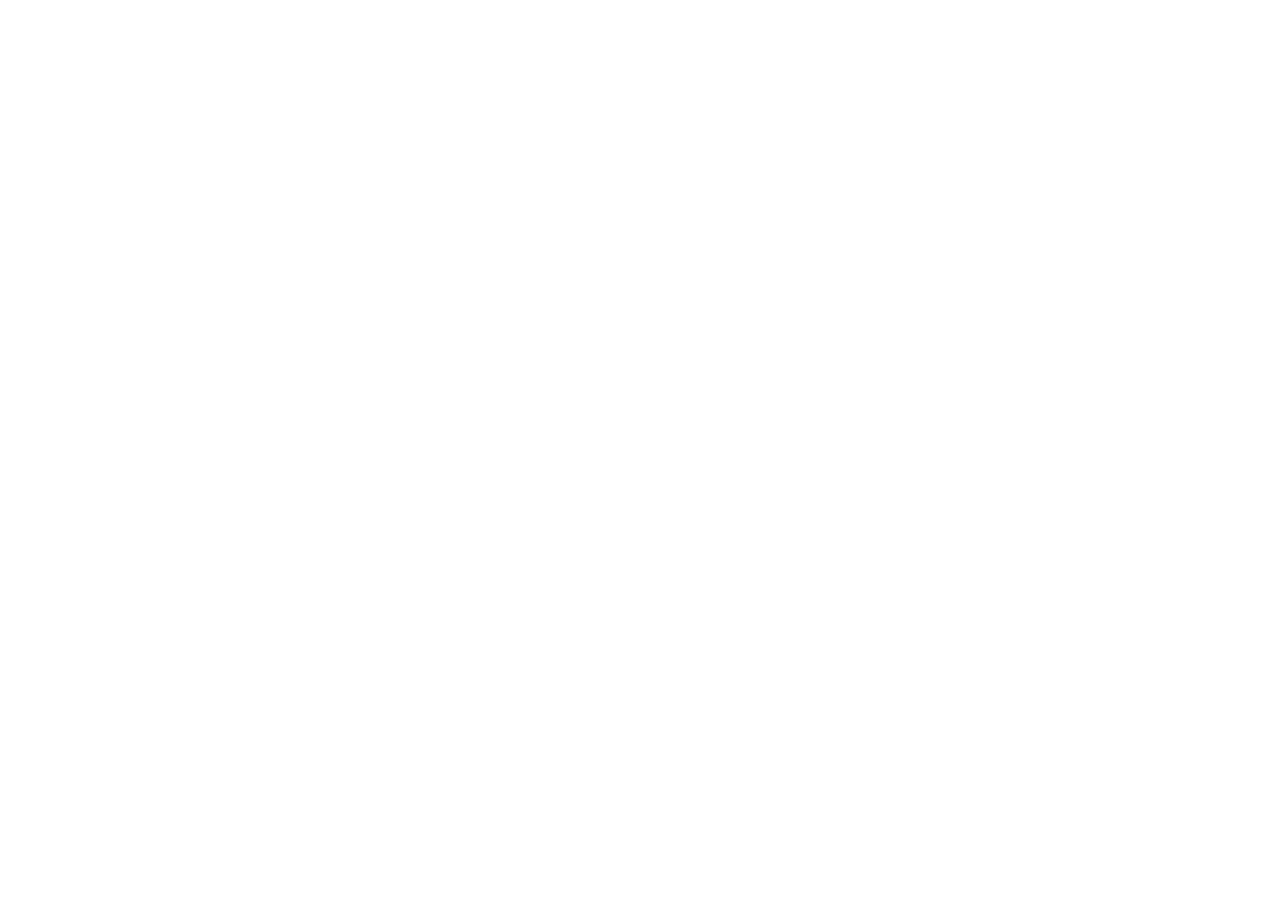
==== Searchbar experiment/searchbar.html @ 29fc59d8 "start" ====
<!DOCTYPE html>
<html lang="en">
    <head>
        <meta charset="UTF-8">
        <meta name="viewport" content="width=device-width, initial-scale=1.0">
        <link rel="stylesheet" href="searchbar.css">
        <style>
            
        </style>
    </head>
    <body>

    
    </body>
     
    </html>
---- Searchbar experiment/searchbar.css ----
*{
    box-sizing: border-box;
    margin:0;
    padding:0;
    text-decoration: none;

}
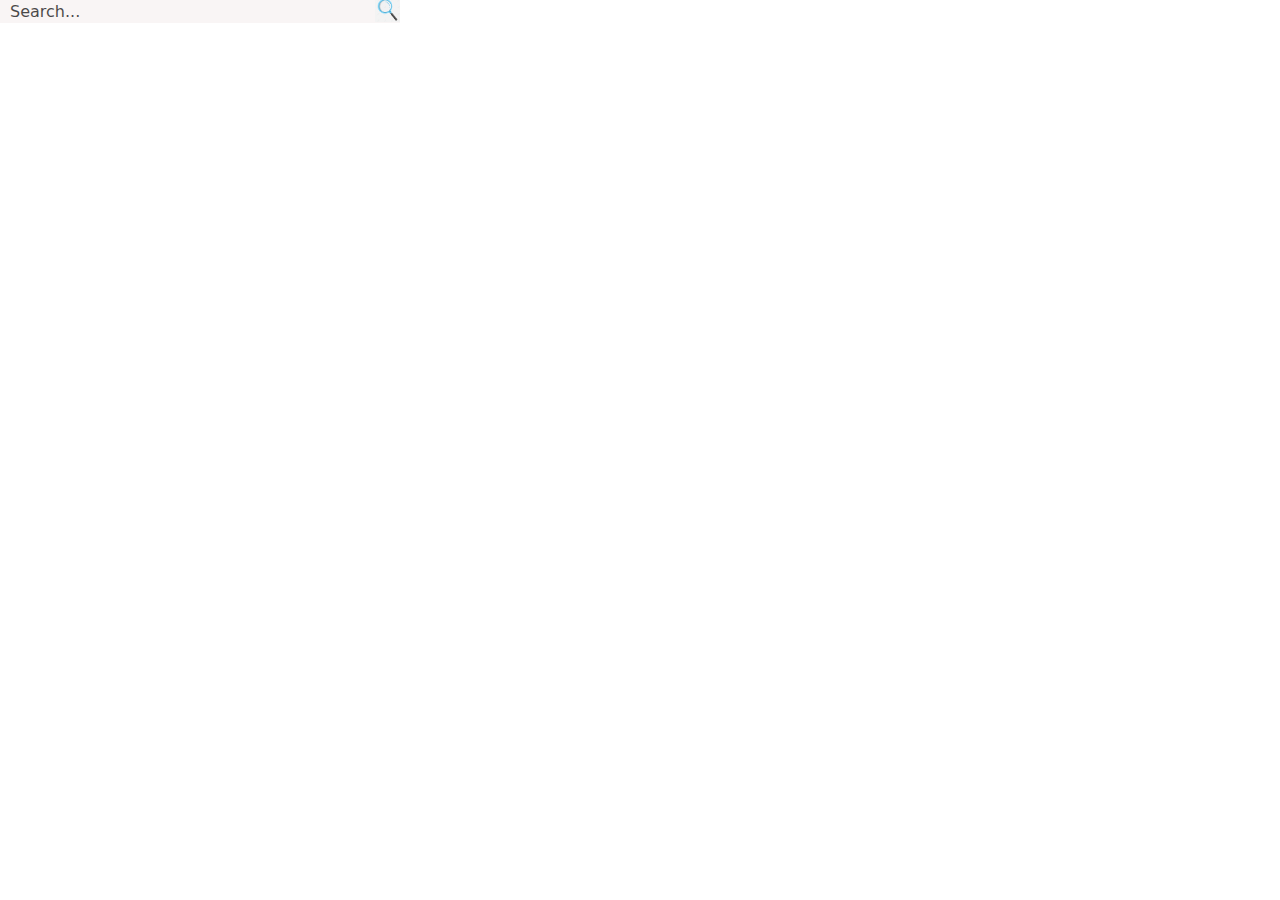
==== commit fbfbf483: "finished" ====
--- a/Searchbar experiment/searchbar.html
+++ b/Searchbar experiment/searchbar.html
@@ -10,7 +10,11 @@
     </head>
     <body>
 
-    
+        <form id="form" role="search">
+            <input type="text" id="query" name="q" placeholder="Search..." aria-label="Search through site content">
+            <button><img src="./img/lovepik-hand-drawn-cartoon-magnifying-glass-png-image_401548377_wh1200.png" alt="magnifying-glass" width="25px" height="25px"></button>
+        </form>
+
     </body>
      
-    </html>+</html>--- a/Searchbar experiment/searchbar.css
+++ b/Searchbar experiment/searchbar.css
@@ -4,4 +4,39 @@
     padding:0;
     text-decoration: none;
 
-}+}
+
+form{
+    height: 23px;
+    width: 400px;
+    background-color:rgba(248, 242, 242, 0.795);
+    display: flex;
+    flex: row;
+    align-items: center;
+    
+}
+
+input {
+    all: unset;
+    font: 16px system-ui;
+    color: #fff;
+    height: 100%;
+    width: 100%;
+    padding: 6px 10px;
+
+  }
+
+  ::placeholder {
+    color: black;
+    opacity: 0.7; 
+
+  }
+
+  button {
+    all: unset;
+    cursor: pointer;
+
+  }
+
+  
+  